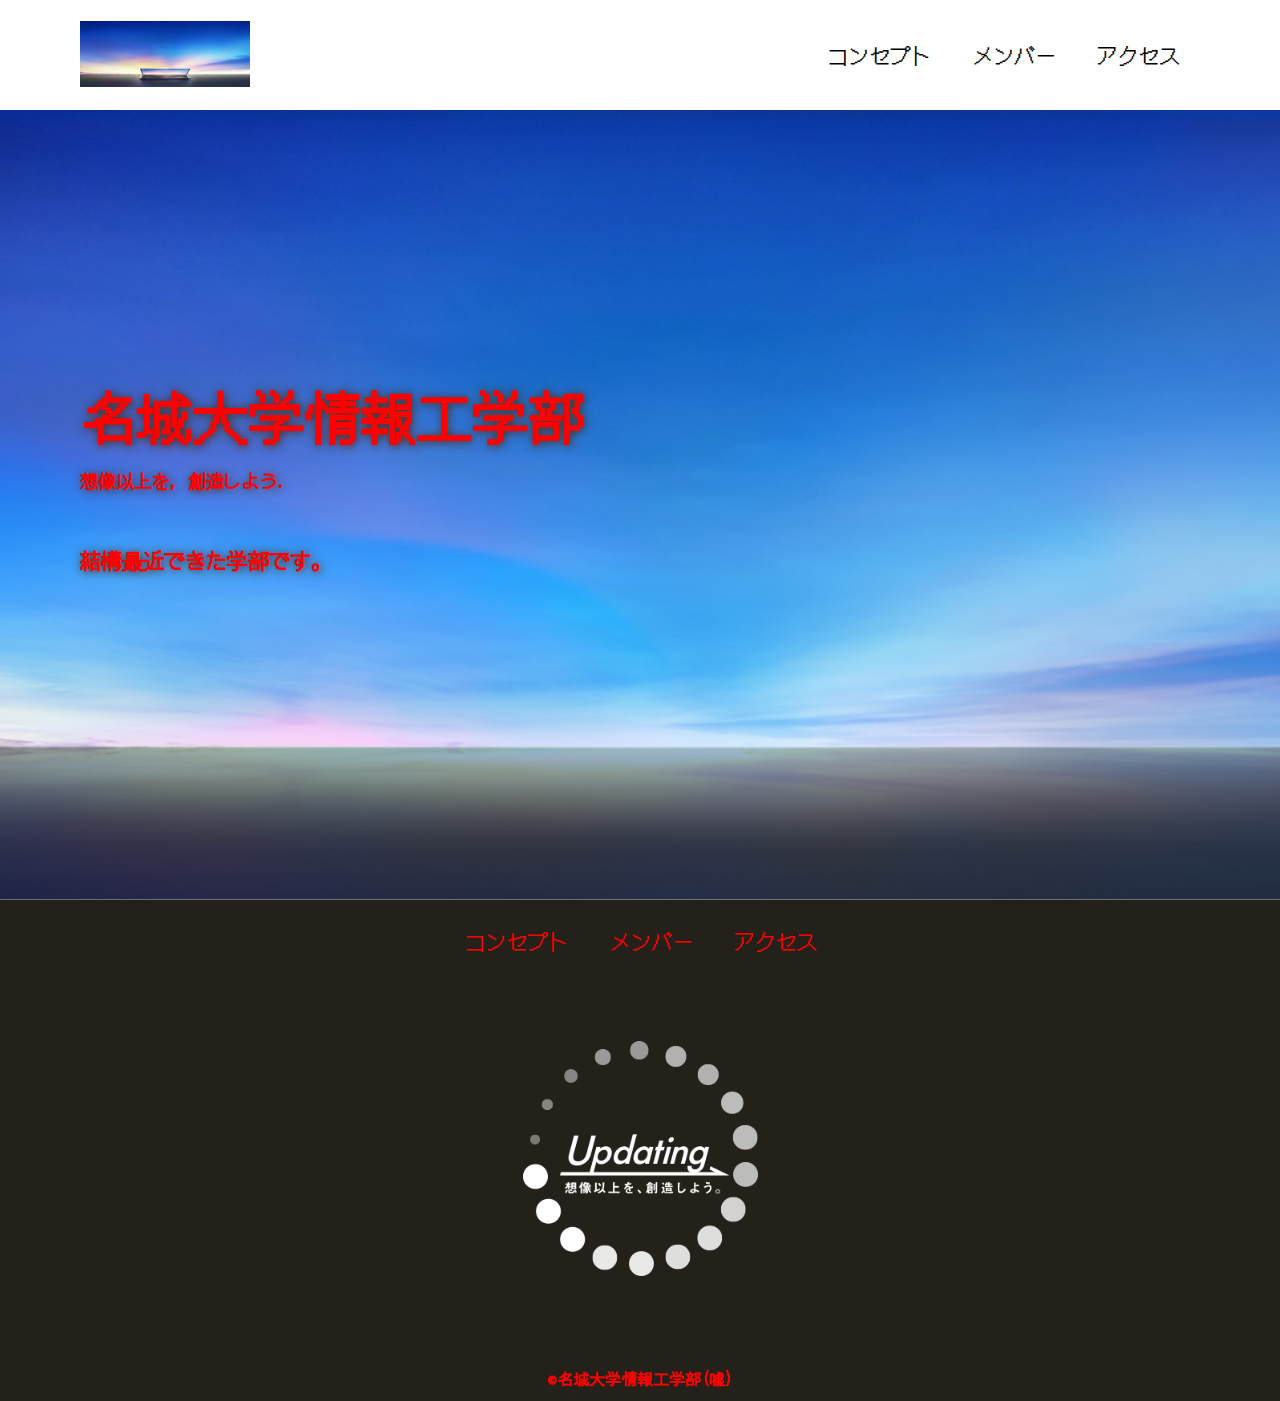
==== index.html @ d4543fe6 "indexを追加" ====
<!DOCTYPE html>
<html>
    <head>
        <meta charset="UTF-8">
        <title>名城大学情報工学部非公式HP</title>
        <meta name="description" content="ページの概要">
        <meta name="viewport" content="width=device-width">
        <script src="js/toggle-menu.js"></script>
        <link href="css/index.css" rel="stylesheet">
        <link rel="preconnect" href="https://fonts.googleapis.com">
        <link rel="preconnect" href="https://fonts.gstatic.com" crossorigin>
        <link href="https://fonts.googleapis.com/css2?family=DotGothic16&family=Yuji+Hentaigana+Akari&display=swap" rel="stylesheet">   
    </head>
    <body>
        <header class="header">
            <div class="header-inner">
                <a class="header-logo" href="index.html">
                    <img src="images/common/logo.png" alt="ロゴ">
                </a>
                <button class="toggle-menu-button"></button>
                <div class="header-site-menu">
                    <nav class="site-menu">
                        <ul>
                            <li><a href="concept.html">コンセプト</a></li>
                            <li><a href="members.html">メンバー</a></li>
                            <li><a href="access.html">アクセス</a></li>
                        </ul>
                    </nav>
                </div>
            </div>
        </header>
        <main class="main">
            <div class="first-view">
                <div class="first-view-text">
                    <h1>名城大学情報工学部</h1>
                    <p>想像以上を，創造しよう．</p>
                <div class="lead">
                    結構最近できた学部です。
                </div>
            </div>
        </main>
        <footer class="footer">
            <nav class="site-menu">
                <ul>
                    <li><a href="concept.html">コンセプト</a></li>
                    <li><a href="members.html">メンバー</a></li>
                    <li><a href="access.html">アクセス</a></li>
                </ul>
            </nav>
            <a class="footer-logo" href="index.html">
                <img src="images/common/logo_footer.png" alt="ロゴ">
            </a>
            <p class="copyright"><small>&copy;名城大学情報工学部(嘘)</small></p>
        </footer>
    </body>
</html>
---- css/index.css ----
@charset "utf-8";

.first-view {
    height: calc(100vh - 110px);
    background-image: url(../images/index/bg_main.jpg);
    background-repeat: no-repeat;
    background-position: center center;
    background-size: cover;
    display: flex;
    align-items: center;
}

.first-view-text {
    width: 100%;
    max-width: 1200px;
    margin-left: auto;
    margin-right: auto;
    padding-left: 40px;
    padding-right: 80px;
    color: #ff0000;
    font-weight: bold;
    text-shadow: 1px 1px 10px #4b2c14;
}

.first-view-text h1 {
    font-family: 'DotGothic16', sans-serif;;
    font-size: 56px;
    line-height: 72px;
}

.first-view-text p {
    font-size: 18px;
    margin-top: 20px;
}

.lead {
    max-width: 1200px;
    margin: 60px auto;
}

*,
::before,
::after {
    padding: 0;
    margin: 0;
    box-sizing: border-box;
}

ul, ol {
    list-style: none;
}

a {
    color: inherit;
    text-decoration: none;
}

body {
    font-family:'DotGothic16', sans-serif;;
    ;
    font-size: 16pt;
    color: #000000;
    line-height: 1;
    background-color: #ffffff;
}

img {
    max-width: 100%;
}

.header-inner {
    max-width: 1200px;
    height: 110px;
    margin-left: auto;
    margin-right: auto;
    padding-left: 40px;
    padding-right: 40px;
    display: flex;
    justify-content: space-between;
    align-items: center;
}

.toggle-menu-button {
    display: none;
}

.header-logo {
    display: block;
    width: 170px;
}

.site-menu ul {
    display: flex;
}

.site-menu ul li {
    margin-left: 20px;
    margin-right: 20px;
}

.site-menu ul li a {
    font-family: 'DotGothic16', sans-serif;
}

@media (max-width: 800px) {
    .site-menu ul {
        display: block;
        text-align: center;
    }

    .site-menu li {
        margin-top: 20px;
    }

    .header {
        position: fixed;
        top: 0;
        left: 0;
        right: 0;
        background-color: #ffffff;
        height: 50px;
        z-index: 10;
        box-shadow: 0 3px 6px rgba(0, 0, 0, 0.1);
    }

    .header-inner {
        padding-left: 20px;
        padding-right: 20px;
        height: 100%;
    }

    .header-logo {
        width: 100px;
    }

    .main {
        padding-top: 50px;
    }

    .footer-logo {
        margin-top: 60px;
    }

    .copyright {
        margin-top: 50px;
    }
}

.footer {
    color: #ff0000;
    background-color: #24211b;
    padding-top: 30px;
    padding-bottom: 15px;
    display: flex;
    flex-direction: column;
    align-items: center;
}

.footer-logo {
    display: block;
    width: 235px;
    margin-top: 90px;
}

.copyright {
    font-size: 14pt;
    font-weight: bold;
    margin-top: 90px;
}
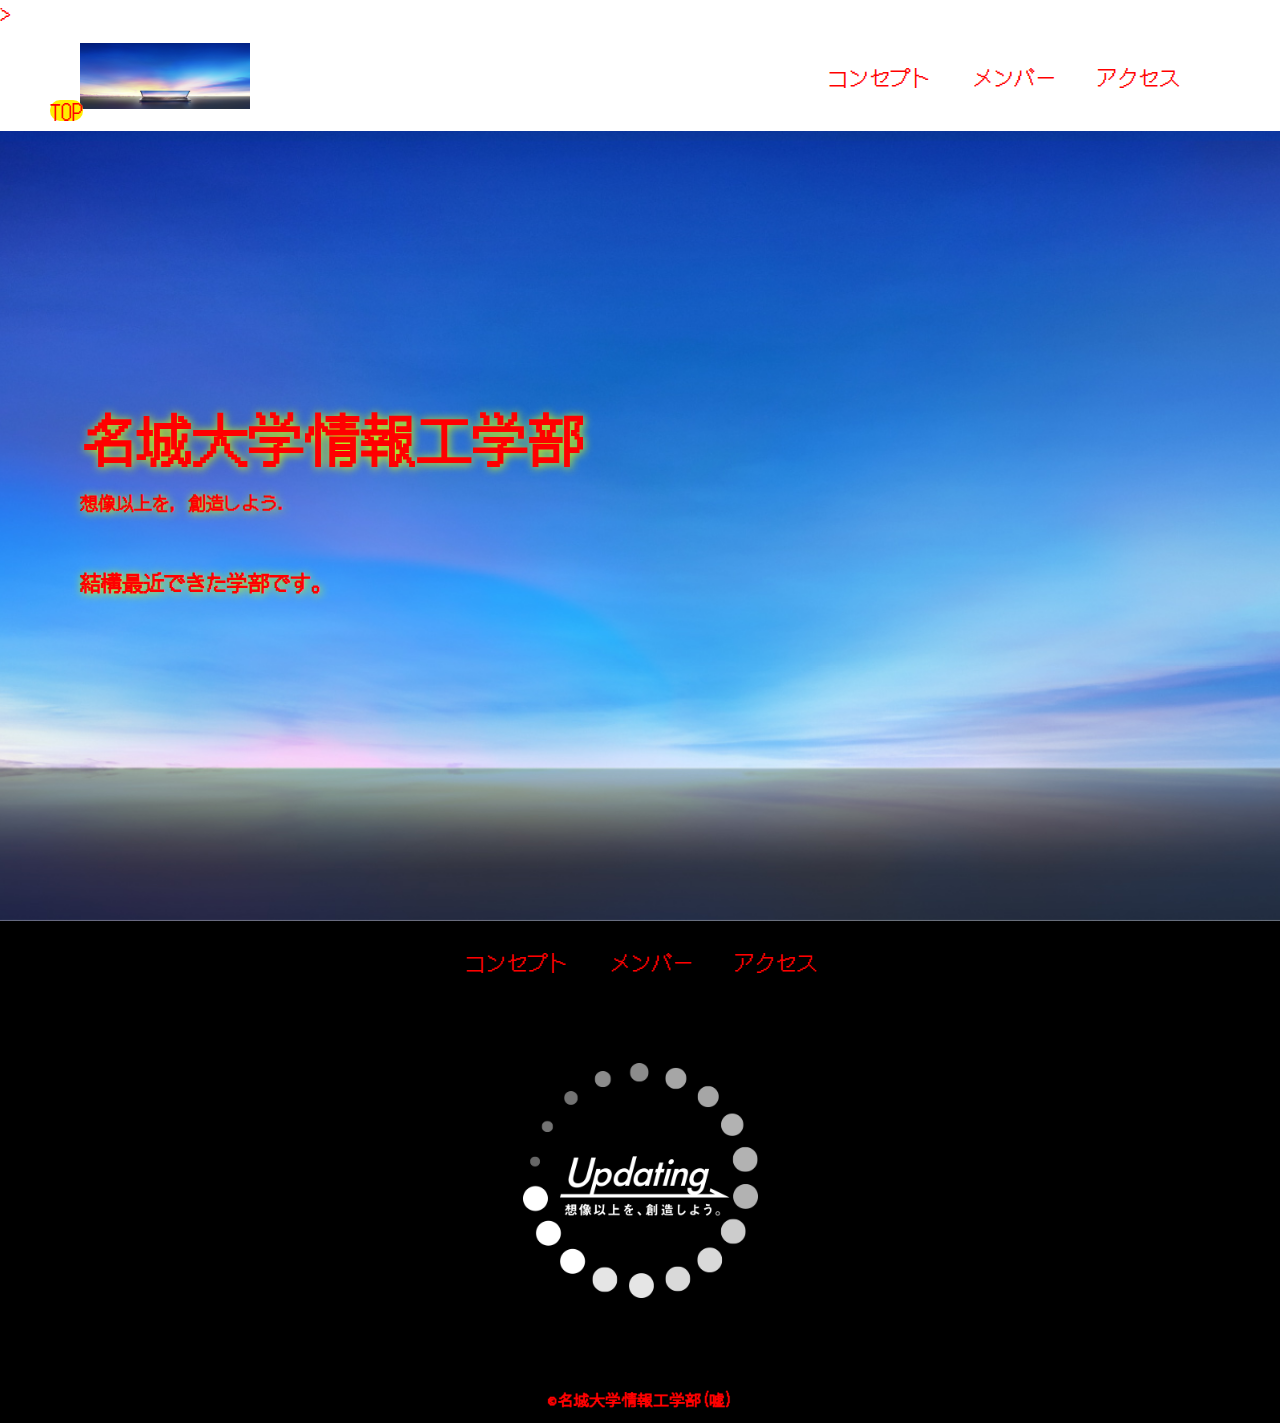
==== commit 81906018: "ハンバーガーを追加" ====
--- a/index.html
+++ b/index.html
@@ -5,7 +5,8 @@
         <title>名城大学情報工学部非公式HP</title>
         <meta name="description" content="ページの概要">
         <meta name="viewport" content="width=device-width">
-        <script src="js/toggle-menu.js"></script>
+        <script src="https://ajax.googleapis.com/ajax/libs/jquery/1.11.0/jquery.min.js"></script>>
+        <script src="js/script.js"></script>
         <link href="css/index.css" rel="stylesheet">
         <link rel="preconnect" href="https://fonts.googleapis.com">
         <link rel="preconnect" href="https://fonts.gstatic.com" crossorigin>
@@ -30,6 +31,11 @@
             </div>
         </header>
         <main class="main">
+            <nav class="floating">
+                <ul>
+                    <li><a href="#">TOP</a></li>
+                </ul>
+            </nav>
             <div class="first-view">
                 <div class="first-view-text">
                     <h1>名城大学情報工学部</h1>
--- a/css/index.css
+++ b/css/index.css
@@ -1,5 +1,11 @@
 @charset "utf-8";
-
+nav.floating {
+    position: absolute;
+    top: 100px;
+    left: 50px;
+    background-color: #ffee00;
+    border-radius: 10px;
+}
 .first-view {
     height: calc(100vh - 110px);
     background-image: url(../images/index/bg_main.jpg);
@@ -19,11 +25,12 @@
     padding-right: 80px;
     color: #ff0000;
     font-weight: bold;
-    text-shadow: 1px 1px 10px #4b2c14;
+    text-shadow: 1px 1px 10px #d4ff00;
+
 }
 
 .first-view-text h1 {
-    font-family: 'DotGothic16', sans-serif;;
+    font-family:  'DotGothic16', sans-serif;;
     font-size: 56px;
     line-height: 72px;
 }
@@ -47,6 +54,7 @@
 }
 
 ul, ol {
+    font-family:'DotGothic16', sans-serif;
     list-style: none;
 }
 
@@ -56,10 +64,10 @@
 }
 
 body {
-    font-family:'DotGothic16', sans-serif;;
+    font-family:'DotGothic16', sans-serif, sans-serif;;
     ;
     font-size: 16pt;
-    color: #000000;
+    color: #ff0000;
     line-height: 1;
     background-color: #ffffff;
 }
@@ -99,10 +107,38 @@
 }
 
 .site-menu ul li a {
-    font-family: 'DotGothic16', sans-serif;
-}
-
+    font-family: 'DotGothic16', sans-serif, sans-serif;;
+}
 @media (max-width: 800px) {
+    .toggle-menu-button
+    {
+        display: block;
+        width: 44px;
+        height: 34px;
+        background-image: url(../images/common/icon-menu.png);
+        background-size: 50%;
+        background-position: center;
+        background-repeat: no-repeat;
+        background-color: transparent;
+        border: none;
+        border-radius: 0;
+        outline: none;
+    }
+    .header-site-menu {
+        position: absolute;
+        top: 100%;
+        left: 0;
+        right: 0;
+        color: #FFFFFF;
+        background-color: #736E62;
+        padding-top: 30px;
+        padding-bottom: 50px;
+        display: none;
+    }
+    .header-site-menu.is-show {
+        display: block;
+    }
+
     .site-menu ul {
         display: block;
         text-align: center;
@@ -110,6 +146,7 @@
 
     .site-menu li {
         margin-top: 20px;
+
     }
 
     .header {
@@ -117,7 +154,7 @@
         top: 0;
         left: 0;
         right: 0;
-        background-color: #ffffff;
+        background-color: #FFFFFF;
         height: 50px;
         z-index: 10;
         box-shadow: 0 3px 6px rgba(0, 0, 0, 0.1);
@@ -127,6 +164,7 @@
         padding-left: 20px;
         padding-right: 20px;
         height: 100%;
+        position: relative;
     }
 
     .header-logo {
@@ -148,7 +186,7 @@
 
 .footer {
     color: #ff0000;
-    background-color: #24211b;
+    background-color: #000000;
     padding-top: 30px;
     padding-bottom: 15px;
     display: flex;
@@ -166,4 +204,5 @@
     font-size: 14pt;
     font-weight: bold;
     margin-top: 90px;
-}+}
+
